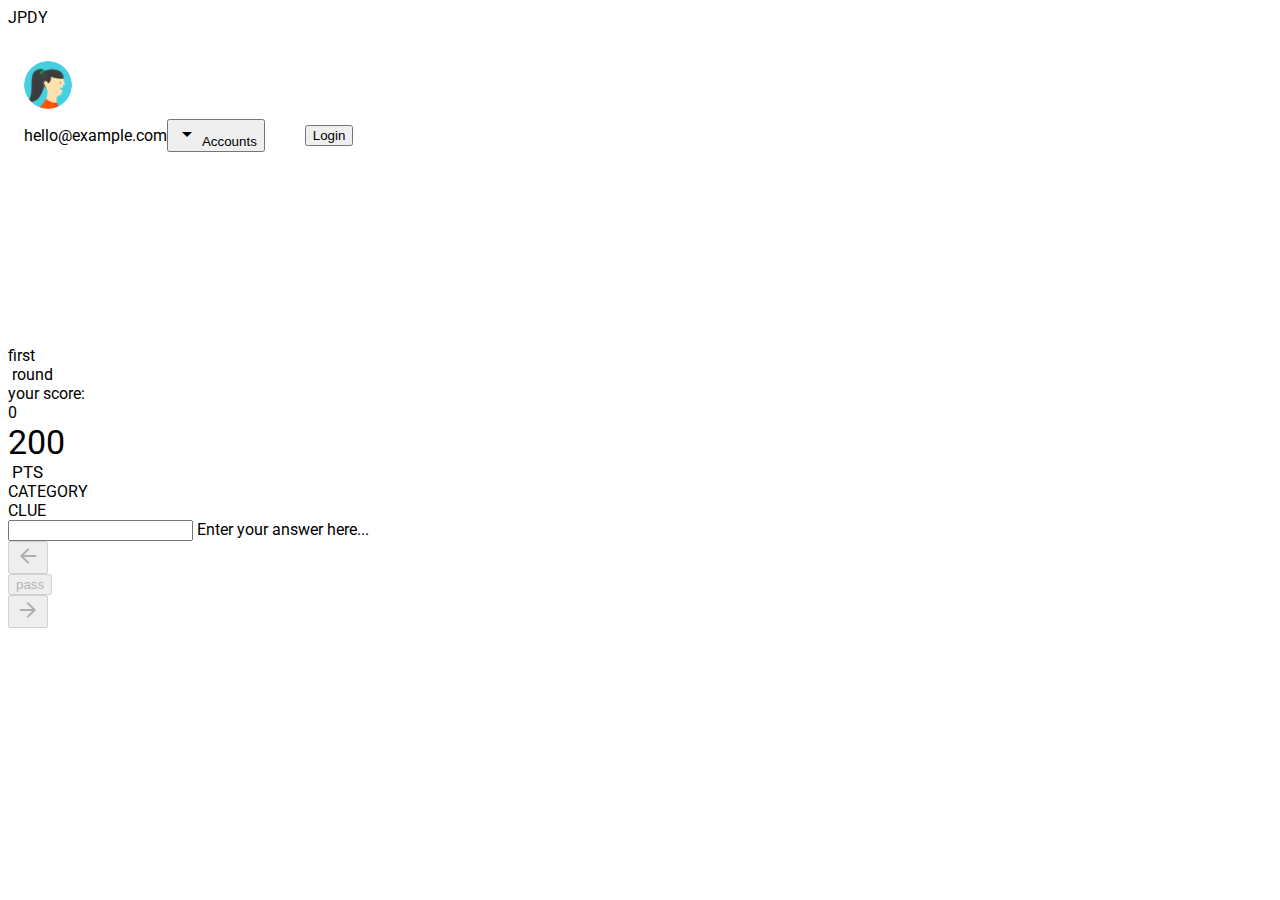
==== app/index.html @ 59df7b26 "disabled next and prev buttons while question loads" ====
<!doctype html>
<!--
  Material Design Lite
  Copyright 2015 Google Inc. All rights reserved.

  Licensed under the Apache License, Version 2.0 (the "License");
  you may not use this file except in compliance with the License.
  You may obtain a copy of the License at

      https://www.apache.org/licenses/LICENSE-2.0

  Unless required by applicable law or agreed to in writing, software
  distributed under the License is distributed on an "AS IS" BASIS,
  WITHOUT WARRANTIES OR CONDITIONS OF ANY KIND, either express or implied.
  See the License for the specific language governing permissions and
  limitations under the License
-->
<html lang="en">
  <head>
    <meta charset="utf-8">
    <meta http-equiv="X-UA-Compatible" content="IE=edge">
    <meta name="description" content="A front-end template that helps you build fast, modern mobile web apps.">
    <meta name="viewport" content="width=device-width, initial-scale=1">
    <title>Material Design Lite</title>

    <!-- Add to homescreen for Chrome on Android -->
    <meta name="mobile-web-app-capable" content="yes">
    <link rel="icon" sizes="192x192" href="images/android-desktop.png">

    <!-- Add to homescreen for Safari on iOS -->
    <meta name="apple-mobile-web-app-capable" content="yes">
    <meta name="apple-mobile-web-app-status-bar-style" content="black">
    <meta name="apple-mobile-web-app-title" content="Material Design Lite">
    <link rel="apple-touch-icon-precomposed" href="images/ios-desktop.png">

    <!-- Tile icon for Win8 (144x144 + tile color) -->
    <meta name="msapplication-TileImage" content="images/touch/ms-touch-icon-144x144-precomposed.png">
    <meta name="msapplication-TileColor" content="#3372DF">

    <link rel="shortcut icon" href="images/favicon.png">

    <!-- SEO: If your mobile URL is different from the desktop URL, add a canonical link to the desktop page https://developers.google.com/webmasters/smartphone-sites/feature-phones -->
    <!--
    <link rel="canonical" href="http://www.example.com/">
    -->

    <link rel="stylesheet" href="https://fonts.googleapis.com/css?family=Roboto:regular,bold,italic,thin,light,bolditalic,black,medium&amp;lang=en">
    <link rel="stylesheet" href="https://fonts.googleapis.com/icon?family=Material+Icons">
    <link rel="stylesheet" href="https://code.getmdl.io/1.1.1/material.teal-pink.min.css">
    <link rel="stylesheet" href="styles/styles.css">
    <script src="https://cdn.firebase.com/js/client/2.3.2/firebase.js"></script>
  </head>
  <body>
    <div class="jpdy-layout mdl-layout mdl-js-layout mdl-layout--fixed-drawer mdl-layout--fixed-header">
      <header class="jpdy-header mdl-layout__header mdl-color--primary mdl-color-text--white">
        <div class="mdl-layout__header-row">
          <span class="mdl-layout-title">JPDY</span>
        </div>
      </header>
      <div class="jpdy-drawer mdl-layout__drawer mdl-color--blue-grey-900 mdl-color-text--blue-grey-50">
        <header class="jpdy-drawer-header">
          <img id="profilePic" src="images/user.jpg" class="jpdy-avatar" alt="profile picture">
          <div class="jpdy-avatar-dropdown">
            <span id="profileName">hello@example.com</span>
            <div class="mdl-layout-spacer"></div>
            <button id="accbtn" class="mdl-button mdl-js-button mdl-js-ripple-effect mdl-button--icon">
              <i class="material-icons" role="presentation">arrow_drop_down</i>
              <span class="visuallyhidden">Accounts</span>
            </button>
            <ul class="mdl-menu mdl-menu--bottom-right mdl-js-menu mdl-js-ripple-effect" for="accbtn">
              <li class="mdl-menu__item">
                <button id="authButton" class="mdl-button mdl-js-button mdl-js-ripple-effect">Login</button>
              </li>
            </ul>
          </div>
        </header>
        <nav class="jpdy-navigation mdl-navigation mdl-color--blue-grey-800">
          <a class="mdl-navigation__link" href=""><i class="mdl-color-text--blue-grey-400 material-icons" role="presentation">home</i>Home</a>
          <a class="mdl-navigation__link" href=""><i class="mdl-color-text--blue-grey-400 material-icons" role="presentation">inbox</i>Inbox</a>
          <a class="mdl-navigation__link" href=""><i class="mdl-color-text--blue-grey-400 material-icons" role="presentation">delete</i>Trash</a>
          <a class="mdl-navigation__link" href=""><i class="mdl-color-text--blue-grey-400 material-icons" role="presentation">report</i>Spam</a>
          <a class="mdl-navigation__link" href=""><i class="mdl-color-text--blue-grey-400 material-icons" role="presentation">forum</i>Forums</a>
          <a class="mdl-navigation__link" href=""><i class="mdl-color-text--blue-grey-400 material-icons" role="presentation">flag</i>Updates</a>
          <div class="mdl-layout-spacer"></div>
          <a class="mdl-navigation__link" href=""><i class="mdl-color-text--blue-grey-400 material-icons" role="presentation">help_outline</i><span class="visuallyhidden">Help</span></a>
        </nav>
      </div>
      <main class="mdl-layout__content mdl-color--grey-100">
        <div class="mdl-grid jpdy-content">
          <div class="jpdy-round mdl-grid mdl-cell--12-col">
            <div id="jpdy-round">first</div>
            <div>&nbsp;round</div>
            <div class="mdl-layout-spacer"></div>
            <div>your score:&nbsp;</div>
            <div id="jpdy-score">0</div>
          </div>
          <div id="jpdy-value-display" class="mdl-grid mdl-cell--12-col">
            <div id="jpdy-value">200</div>
            <div class="jpdy-pts-label">&nbsp;pts</div>
          </div>
          <div id="jpdy-dd-value" class="mdl-grid mdl-cell--12-col jpdy-hide" style="padding: 0 8px;">
            <div class="mdl-textfield mdl-js-textfield mdl-textfield--floating-label" style="width: 150px;">
              <input id="jpdy-dd-wager" class="mdl-textfield__input" type="text" 
                pattern="[0-9]+" style="font-size: 20px">
              <label class="mdl-textfield__label" for="jpdy-dd-wager">Enter a wager...</label>
              <span id="wagerErrorMessage" class="mdl-textfield__error">Number, 1000 maximum</span>
            </div>
            <div class="jpdy-pts-label">&nbsp;pts</div>
          </div>
          <div id="jpdy-category" 
              class="jpdy-center mdl-color-text--grey-100 mdl-color--grey-700 
              mdl-shadow--2dp mdl-cell mdl-cell--12-col mdl-grid">
            CATEGORY
          </div>
          <div id="jpdy-clue"
              class="jpdy-center mdl-color--white mdl-shadow--2dp mdl-cell mdl-cell--12-col mdl-grid">
            CLUE
          </div>
          <div id="jpdy-user-input-display" class="jpdy-center mdl-grid mdl-cell--12-col">
            <div class="mdl-textfield mdl-js-textfield mdl-textfield--floating-label">
              <input id="jpdy-user-input" class="mdl-textfield__input" type="text">
              <label class="mdl-textfield__label" for="jpdy-user-input">Enter your answer here...</label>
            </div>
          </div>
          <div id="jpdy-user-answer" class="jpdy-hide jpdy-center mdl-grid mdl-cell--12-col">
            your answer
          </div>
          <div id="jpdy-answer" class="jpdy-hide jpdy-center mdl-grid mdl-cell--12-col">
            the correct answer
          </div>
          <div id="jpdy-result" class="jpdy-hide jpdy-center mdl-grid mdl-cell--12-col">
            <div id="jpdy-result-feedback" class="mdl-grid jpdy-center jpdy-hide">
              <i id="jpdy-result-symbol" class="mdl-color-text--green material-icons">check</i>
              <span id="jpdy-result-text">Good job!</span>
            </div>
            <div id="jpdy-result-buttons" class="jpdy-hide">
              Are you 
              <button id="jpdy-button-right" class="mdl-button mdl-js-button mdl-button--raised 
                mdl-js-ripple-effect mdl-button--colored mdl-color--green">
                right
              </button>
              or
              <button id="jpdy-button-wrong" class="mdl-button mdl-js-button mdl-button--raised 
                mdl-js-ripple-effect mdl-button--colored mdl-color--red">
                wrong
              </button>
              ?
            </div>
          </div>
          <div id="jpdy-navigate-buttons" class="mdl-grid mdl-cell--12-col">
            <button id="jpdy-button-prev" class="mdl-button mdl-js-button mdl-js-ripple-effect" disabled>
              <i class="material-icons">arrow_back</i>            
            </button>
            <div class="mdl-layout-spacer"></div>
            <button id="jpdy-button-pass" class="mdl-button mdl-js-button mdl-js-ripple-effect" disabled>
              pass
            </button>
            <div class="mdl-layout-spacer"></div>
            <button id="jpdy-button-next" class="mdl-button mdl-js-button mdl-js-ripple-effect" disabled>
              <i class="material-icons">arrow_forward</i>            
            </button>
          </div>
        </div>
      </main>

    </div>
    <div id="loginWindow">
      <h2 id="loginHeading">Log In</h2>
      <div class="loginButtons">
        <button id="googleLogin">Login with google</button>        
      </div>
    </div>

  <script src="https://code.getmdl.io/1.1.1/material.min.js"></script>
    <!-- build:js(app/) ../../scripts/main.min.js -->
    <script src="scripts/main.js"></script>
    <!-- endbuild -->

  </body>
</html>
---- app/styles/styles.css ----
/**
 * Copyright 2015 Google Inc. All Rights Reserved.
 *
 * Licensed under the Apache License, Version 2.0 (the "License");
 * you may not use this file except in compliance with the License.
 * You may obtain a copy of the License at
 *
 *      http://www.apache.org/licenses/LICENSE-2.0
 *
 * Unless required by applicable law or agreed to in writing, software
 * distributed under the License is distributed on an "AS IS" BASIS,
 * WITHOUT WARRANTIES OR CONDITIONS OF ANY KIND, either express or implied.
 * See the License for the specific language governing permissions and
 * limitations undjpdy-categoryer the License.
 */

html, body {
  font-family: 'Roboto', 'Helvetica', sans-serif;
}
#loginWindow {
  position: fixed;
  display: none;
  flex-direction: column;
  align-items: center;
  background-color: white;
  width: 50%;
  height: 50%;
  left: 25%;
  top: 25%;
  z-index: 10;
  box-shadow: 0 2px 3px;
}
.loginButtons {
  position: absolute;
  display: flex;
  flex-direction: column;
  top: 0;
  bottom: 0;
  left: 0;
  right: 0;
  align-items: center;
  justify-content: center;
}
.jpdy-center {
  justify-content: center;
  align-items: center;
}
.jpdy-hide {
  display: none;
}
.jpdy-main {
  width: 100%;
  bottom: 0;
}
#jpdy-value-display {
  font-size: 34px;
  justify-content: center;
}
#jpdy-dd-value {
  justify-content: center;
}
.jpdy-pts-label {
  font-size: 17px;
  text-transform: uppercase;
  align-self: center;
}
.jpdy-avatar {
  width: 48px;
  height: 48px;
  border-radius: 24px;
}
.jpdy-layout .jpdy-header .mdl-textfield {
  padding: 0px;
  margin-top: 41px;
}
.jpdy-layout .jpdy-header .mdl-textfield .mdl-textfield__expandable-holder {
  bottom: 19px;
}
.jpdy-layout .mdl-layout__header .mdl-layout__drawer-button {
  color: rgba(0, 0, 0, 0.54);
}
.mdl-layout__drawer .avatar {
  margin-bottom: 16px;
}
.jpdy-drawer {
  border: none;
}
/* iOS Safari specific workaround */
.jpdy-drawer .mdl-menu__container {
  z-index: -1;
}
.jpdy-drawer .jpdy-navigation {
  z-index: -2;
}
/* END iOS Safari specific workaround */
.jpdy-drawer .mdl-menu .mdl-menu__item {
  display: -webkit-flex;
  display: -ms-flexbox;
  display: flex;
  -webkit-align-items: center;
      -ms-flex-align: center;
          align-items: center;
}
.jpdy-drawer-header {
  box-sizing: border-box;
  display: -webkit-flex;
  display: -ms-flexbox;
  display: flex;
  -webkit-flex-direction: column;
      -ms-flex-direction: column;
          flex-direction: column;
  -webkit-justify-content: flex-end;
      -ms-flex-pack: end;
          justify-content: flex-end;
  padding: 16px;
  height: 151px;
}
.jpdy-avatar-dropdown {
  display: -webkit-flex;
  display: -ms-flexbox;
  display: flex;
  position: relative;
  -webkit-flex-direction: row;
      -ms-flex-direction: row;
          flex-direction: row;
  -webkit-align-items: center;
      -ms-flex-align: center;
          align-items: center;
  width: 100%;
}

.jpdy-navigation {
  -webkit-flex-grow: 1;
      -ms-flex-positive: 1;
          flex-grow: 1;
}
.jpdy-layout .jpdy-navigation .mdl-navigation__link {
  display: -webkit-flex !important;
  display: -ms-flexbox !important;
  display: flex !important;
  -webkit-flex-direction: row;
      -ms-flex-direction: row;
          flex-direction: row;
  -webkit-align-items: center;
      -ms-flex-align: center;
          align-items: center;
  color: rgba(255, 255, 255, 0.56);
  font-weight: 500;
}
.jpdy-layout .jpdy-navigation .mdl-navigation__link:hover {
  background-color: #00BCD4;
  color: #37474F;
}
.jpdy-navigation .mdl-navigation__link .material-icons {
  font-size: 24px;
  color: rgba(255, 255, 255, 0.56);
  margin-right: 32px;
}

.jpdy-content {
  max-width: 1080px;
}

.jpdy-cards {
  -webkit-align-items: flex-start;
      -ms-flex-align: start;
              -ms-grid-row-align: flex-start;
          align-items: flex-start;
  -webkit-align-content: flex-start;
      -ms-flex-line-pack: start;
          align-content: flex-start;
}
.jpdy-cards .jpdy-separator {
  height: 32px;
}
.jpdy-cards .mdl-card__title.mdl-card__title {
  color: white;
  font-size: 24px;
  font-weight: 400;
}
.jpdy-cards ul {
  padding: 0;
}
.jpdy-cards h3 {
  font-size: 1em;
}
.jpdy-cards .mdl-card__actions a {
  color: #00BCD4;
  text-decoration: none;
}
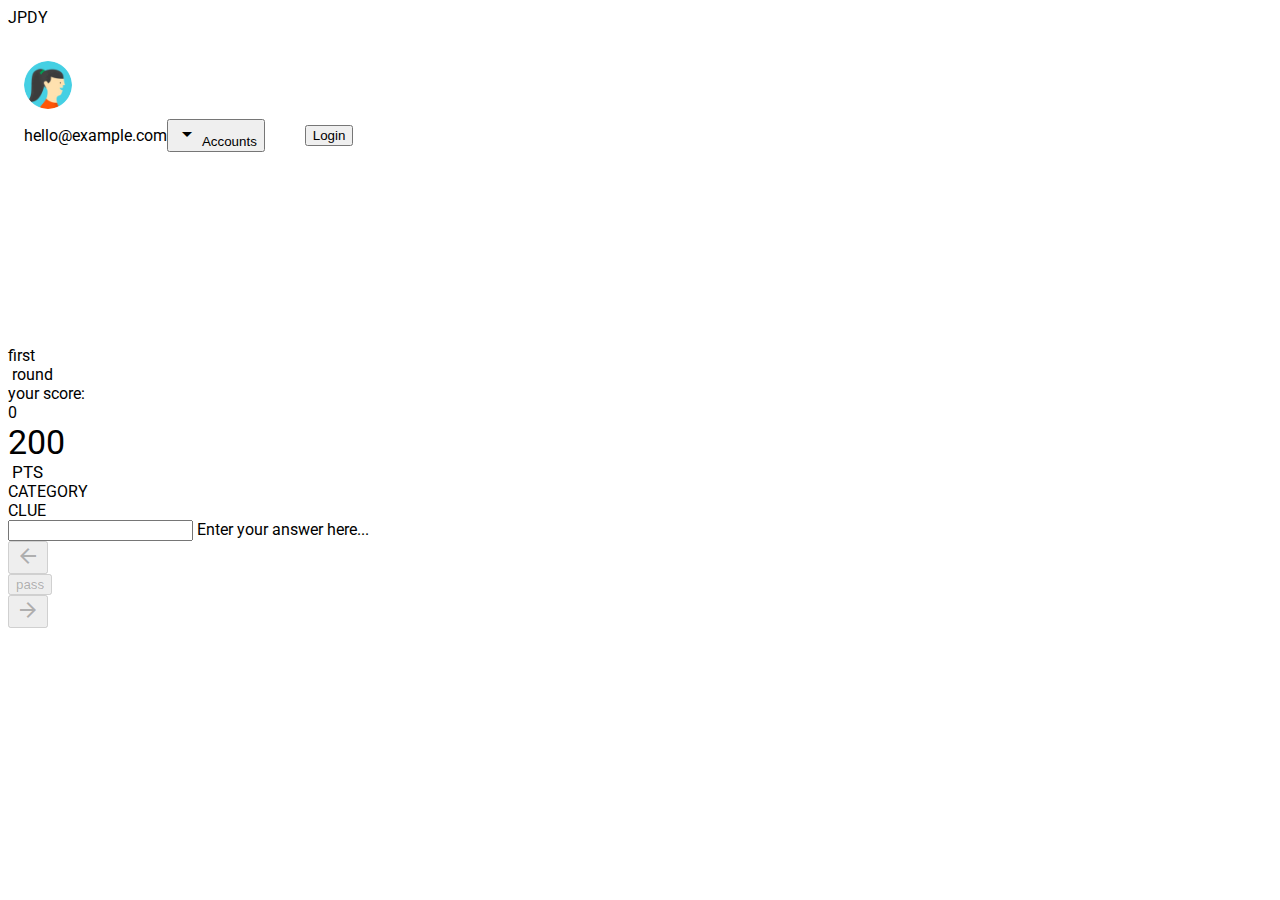
==== commit c04d365d: "added spinner while question loads" ====
--- a/app/index.html
+++ b/app/index.html
@@ -86,6 +86,7 @@
         </nav>
       </div>
       <main class="mdl-layout__content mdl-color--grey-100">
+        <div id="jpdy-spinner" class="mdl-spinner mdl-js-spinner is-active"></div>
         <div class="mdl-grid jpdy-content">
           <div class="jpdy-round mdl-grid mdl-cell--12-col">
             <div id="jpdy-round">first</div>
--- a/app/styles/styles.css
+++ b/app/styles/styles.css
@@ -40,6 +40,13 @@
   right: 0;
   align-items: center;
   justify-content: center;
+}
+#jpdy-spinner {
+  position: absolute;
+  width: 40px;
+  height: 40px;
+  left: calc(50% - 20px);
+  top: 20%;
 }
 .jpdy-center {
   justify-content: center;
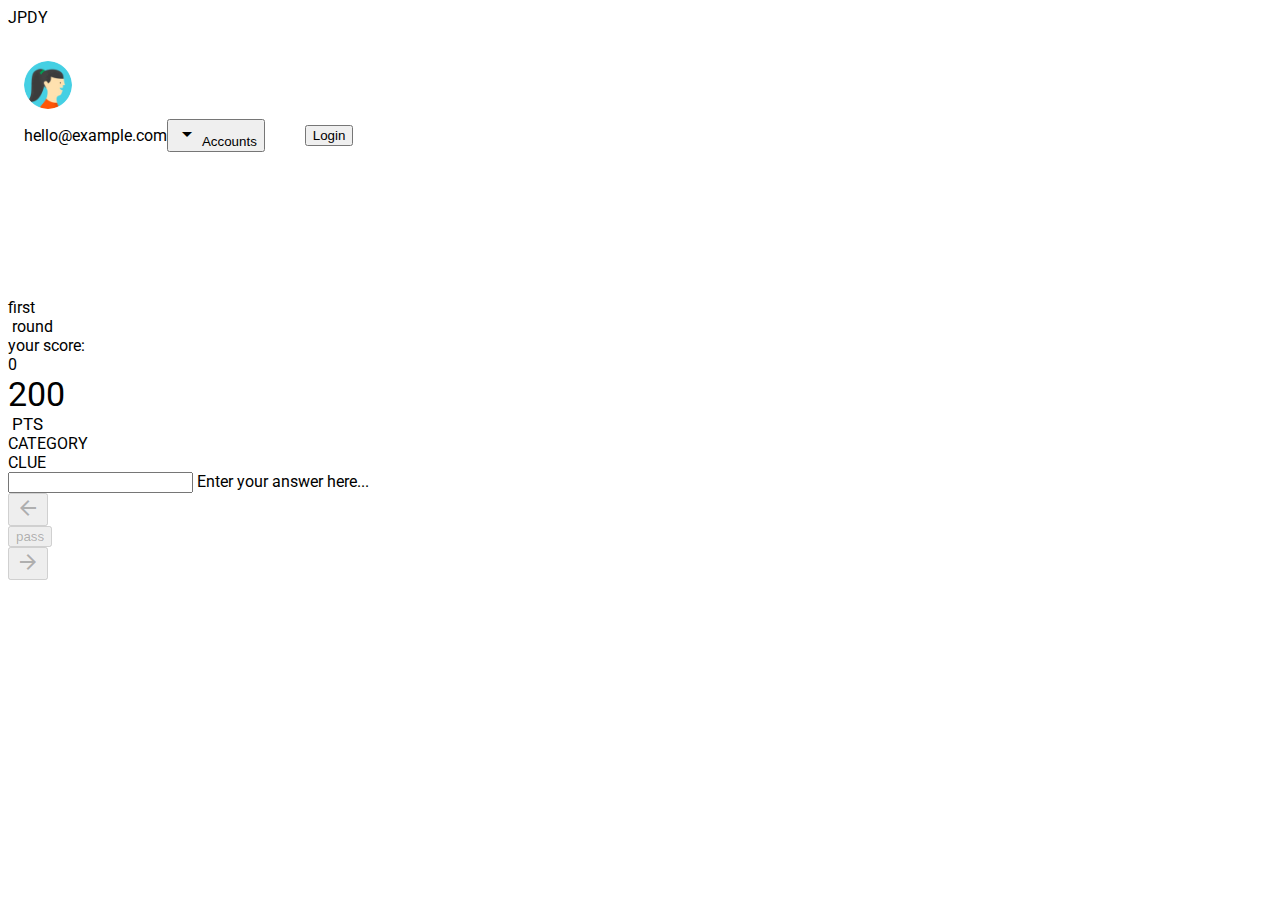
==== commit 20e2f9e9: "player scores working" ====
--- a/app/index.html
+++ b/app/index.html
@@ -75,92 +75,117 @@
           </div>
         </header>
         <nav class="jpdy-navigation mdl-navigation mdl-color--blue-grey-800">
-          <a class="mdl-navigation__link" href=""><i class="mdl-color-text--blue-grey-400 material-icons" role="presentation">home</i>Home</a>
-          <a class="mdl-navigation__link" href=""><i class="mdl-color-text--blue-grey-400 material-icons" role="presentation">inbox</i>Inbox</a>
-          <a class="mdl-navigation__link" href=""><i class="mdl-color-text--blue-grey-400 material-icons" role="presentation">delete</i>Trash</a>
-          <a class="mdl-navigation__link" href=""><i class="mdl-color-text--blue-grey-400 material-icons" role="presentation">report</i>Spam</a>
-          <a class="mdl-navigation__link" href=""><i class="mdl-color-text--blue-grey-400 material-icons" role="presentation">forum</i>Forums</a>
-          <a class="mdl-navigation__link" href=""><i class="mdl-color-text--blue-grey-400 material-icons" role="presentation">flag</i>Updates</a>
+          <a class="mdl-navigation__link" href="#jpdy-game"><i class="mdl-color-text--blue-grey-400 material-icons" role="presentation">home</i>Home</a>
+          <a class="mdl-navigation__link" href="#jpdy-scores"><i class="mdl-color-text--blue-grey-400 material-icons" role="presentation">group</i>Player Scores</a>
+          <a class="mdl-navigation__link" href="#jpdy-prev-games"><i class="mdl-color-text--blue-grey-400 material-icons" role="presentation">list</i>Past Games</a>
+          <a class="mdl-navigation__link" href="#jpdy-practice"><i class="mdl-color-text--blue-grey-400 material-icons" role="presentation">refresh</i>Practice</a>
           <div class="mdl-layout-spacer"></div>
           <a class="mdl-navigation__link" href=""><i class="mdl-color-text--blue-grey-400 material-icons" role="presentation">help_outline</i><span class="visuallyhidden">Help</span></a>
         </nav>
       </div>
       <main class="mdl-layout__content mdl-color--grey-100">
-        <div id="jpdy-spinner" class="mdl-spinner mdl-js-spinner is-active"></div>
-        <div class="mdl-grid jpdy-content">
-          <div class="jpdy-round mdl-grid mdl-cell--12-col">
-            <div id="jpdy-round">first</div>
-            <div>&nbsp;round</div>
-            <div class="mdl-layout-spacer"></div>
-            <div>your score:&nbsp;</div>
-            <div id="jpdy-score">0</div>
+        <div id="jpdy-game">
+          <div id="jpdy-spinner" class="mdl-spinner mdl-js-spinner is-active"></div>
+          <div class="mdl-grid jpdy-content">
+            <div class="jpdy-round mdl-grid mdl-cell--12-col">
+              <div id="jpdy-round">first</div>
+              <div>&nbsp;round</div>
+              <div class="mdl-layout-spacer"></div>
+              <div>your score:&nbsp;</div>
+              <div id="jpdy-score">0</div>
+            </div>
+            <div id="jpdy-value-display" class="mdl-grid mdl-cell--12-col">
+              <div id="jpdy-value">200</div>
+              <div class="jpdy-pts-label">&nbsp;pts</div>
+            </div>
+            <div id="jpdy-dd-value" class="mdl-grid mdl-cell--12-col jpdy-hide" style="padding: 0 8px;">
+              <div class="mdl-textfield mdl-js-textfield mdl-textfield--floating-label" style="width: 150px;">
+                <input id="jpdy-dd-wager" class="mdl-textfield__input" type="text" 
+                  pattern="[0-9]+" style="font-size: 20px">
+                <label class="mdl-textfield__label" for="jpdy-dd-wager">Enter a wager...</label>
+                <span id="wagerErrorMessage" class="mdl-textfield__error">Number, 1000 maximum</span>
+              </div>
+              <div class="jpdy-pts-label">&nbsp;pts</div>
+            </div>
+            <div id="jpdy-category" 
+                class="jpdy-center mdl-color-text--grey-100 mdl-color--grey-700 
+                mdl-shadow--2dp mdl-cell mdl-cell--12-col mdl-grid">
+              CATEGORY
+            </div>
+            <div id="jpdy-clue"
+                class="jpdy-center mdl-color--white mdl-shadow--2dp mdl-cell mdl-cell--12-col mdl-grid">
+              CLUE
+            </div>
+            <div id="jpdy-user-input-display" class="jpdy-center mdl-grid mdl-cell--12-col">
+              <div class="mdl-textfield mdl-js-textfield mdl-textfield--floating-label">
+                <input id="jpdy-user-input" class="mdl-textfield__input" type="text">
+                <label class="mdl-textfield__label" for="jpdy-user-input">Enter your answer here...</label>
+              </div>
+            </div>
+            <div id="jpdy-user-answer" class="jpdy-hide jpdy-center mdl-grid mdl-cell--12-col">
+              your answer
+            </div>
+            <div id="jpdy-answer" class="jpdy-hide jpdy-center mdl-grid mdl-cell--12-col">
+              the correct answer
+            </div>
+            <div id="jpdy-result" class="jpdy-hide jpdy-center mdl-grid mdl-cell--12-col">
+              <div id="jpdy-result-feedback" class="mdl-grid jpdy-center jpdy-hide">
+                <i id="jpdy-result-symbol" class="mdl-color-text--green material-icons">check</i>
+                <span id="jpdy-result-text">Good job!</span>
+              </div>
+              <div id="jpdy-result-buttons" class="jpdy-hide">
+                Are you 
+                <button id="jpdy-button-right" class="mdl-button mdl-js-button mdl-button--raised 
+                  mdl-js-ripple-effect mdl-button--colored mdl-color--green">
+                  right
+                </button>
+                or
+                <button id="jpdy-button-wrong" class="mdl-button mdl-js-button mdl-button--raised 
+                  mdl-js-ripple-effect mdl-button--colored mdl-color--red">
+                  wrong
+                </button>
+                ?
+              </div>
+            </div>
+            <div id="jpdy-navigate-buttons" class="mdl-grid mdl-cell--12-col">
+              <button id="jpdy-button-prev" class="mdl-button mdl-js-button mdl-js-ripple-effect" disabled>
+                <i class="material-icons">arrow_back</i>            
+              </button>
+              <div class="mdl-layout-spacer"></div>
+              <button id="jpdy-button-pass" class="mdl-button mdl-js-button mdl-js-ripple-effect" disabled>
+                pass
+              </button>
+              <div class="mdl-layout-spacer"></div>
+              <button id="jpdy-button-next" class="mdl-button mdl-js-button mdl-js-ripple-effect" disabled>
+                <i class="material-icons">arrow_forward</i>            
+              </button>
+            </div>
           </div>
-          <div id="jpdy-value-display" class="mdl-grid mdl-cell--12-col">
-            <div id="jpdy-value">200</div>
-            <div class="jpdy-pts-label">&nbsp;pts</div>
+        </div>
+        <div id="jpdy-scores" class="mdl-grid jpdy-center jpdy-hide">
+          <div class='mdl-grid mdl-cell--12-col jpdy-center'>
+            <div>This week's game scores</div>
           </div>
-          <div id="jpdy-dd-value" class="mdl-grid mdl-cell--12-col jpdy-hide" style="padding: 0 8px;">
-            <div class="mdl-textfield mdl-js-textfield mdl-textfield--floating-label" style="width: 150px;">
-              <input id="jpdy-dd-wager" class="mdl-textfield__input" type="text" 
-                pattern="[0-9]+" style="font-size: 20px">
-              <label class="mdl-textfield__label" for="jpdy-dd-wager">Enter a wager...</label>
-              <span id="wagerErrorMessage" class="mdl-textfield__error">Number, 1000 maximum</span>
-            </div>
-            <div class="jpdy-pts-label">&nbsp;pts</div>
-          </div>
-          <div id="jpdy-category" 
-              class="jpdy-center mdl-color-text--grey-100 mdl-color--grey-700 
-              mdl-shadow--2dp mdl-cell mdl-cell--12-col mdl-grid">
-            CATEGORY
-          </div>
-          <div id="jpdy-clue"
-              class="jpdy-center mdl-color--white mdl-shadow--2dp mdl-cell mdl-cell--12-col mdl-grid">
-            CLUE
-          </div>
-          <div id="jpdy-user-input-display" class="jpdy-center mdl-grid mdl-cell--12-col">
-            <div class="mdl-textfield mdl-js-textfield mdl-textfield--floating-label">
-              <input id="jpdy-user-input" class="mdl-textfield__input" type="text">
-              <label class="mdl-textfield__label" for="jpdy-user-input">Enter your answer here...</label>
-            </div>
-          </div>
-          <div id="jpdy-user-answer" class="jpdy-hide jpdy-center mdl-grid mdl-cell--12-col">
-            your answer
-          </div>
-          <div id="jpdy-answer" class="jpdy-hide jpdy-center mdl-grid mdl-cell--12-col">
-            the correct answer
-          </div>
-          <div id="jpdy-result" class="jpdy-hide jpdy-center mdl-grid mdl-cell--12-col">
-            <div id="jpdy-result-feedback" class="mdl-grid jpdy-center jpdy-hide">
-              <i id="jpdy-result-symbol" class="mdl-color-text--green material-icons">check</i>
-              <span id="jpdy-result-text">Good job!</span>
-            </div>
-            <div id="jpdy-result-buttons" class="jpdy-hide">
-              Are you 
-              <button id="jpdy-button-right" class="mdl-button mdl-js-button mdl-button--raised 
-                mdl-js-ripple-effect mdl-button--colored mdl-color--green">
-                right
-              </button>
-              or
-              <button id="jpdy-button-wrong" class="mdl-button mdl-js-button mdl-button--raised 
-                mdl-js-ripple-effect mdl-button--colored mdl-color--red">
-                wrong
-              </button>
-              ?
-            </div>
-          </div>
-          <div id="jpdy-navigate-buttons" class="mdl-grid mdl-cell--12-col">
-            <button id="jpdy-button-prev" class="mdl-button mdl-js-button mdl-js-ripple-effect" disabled>
-              <i class="material-icons">arrow_back</i>            
-            </button>
-            <div class="mdl-layout-spacer"></div>
-            <button id="jpdy-button-pass" class="mdl-button mdl-js-button mdl-js-ripple-effect" disabled>
-              pass
-            </button>
-            <div class="mdl-layout-spacer"></div>
-            <button id="jpdy-button-next" class="mdl-button mdl-js-button mdl-js-ripple-effect" disabled>
-              <i class="material-icons">arrow_forward</i>            
-            </button>
-          </div>
+          <table id='jpdy-score-table' class="mdl-data-table mdl-js-data-table">
+            <thead>
+              <tr>
+                <th class="mdl-data-table__cell--non-numeric">Name</th>
+                <th>Score</th>
+              </tr>
+            </thead>
+            <tbody>
+              <tr>
+                <td class="mdl-data-table__cell--non-numeric">Someone's name</td>
+                <td>4000</td>
+              </tr>
+            </tbody>
+          </table>
+        </div>
+        <div id="jpdy-prev-games" class="mdl-grid mdl-cell--12-col jpdy-hide">
+          
+        </div>
+        <div id="jpdy-practice" class="mdl-grid mdl-cell--12-col jpdy-hide">
+          
         </div>
       </main>
 
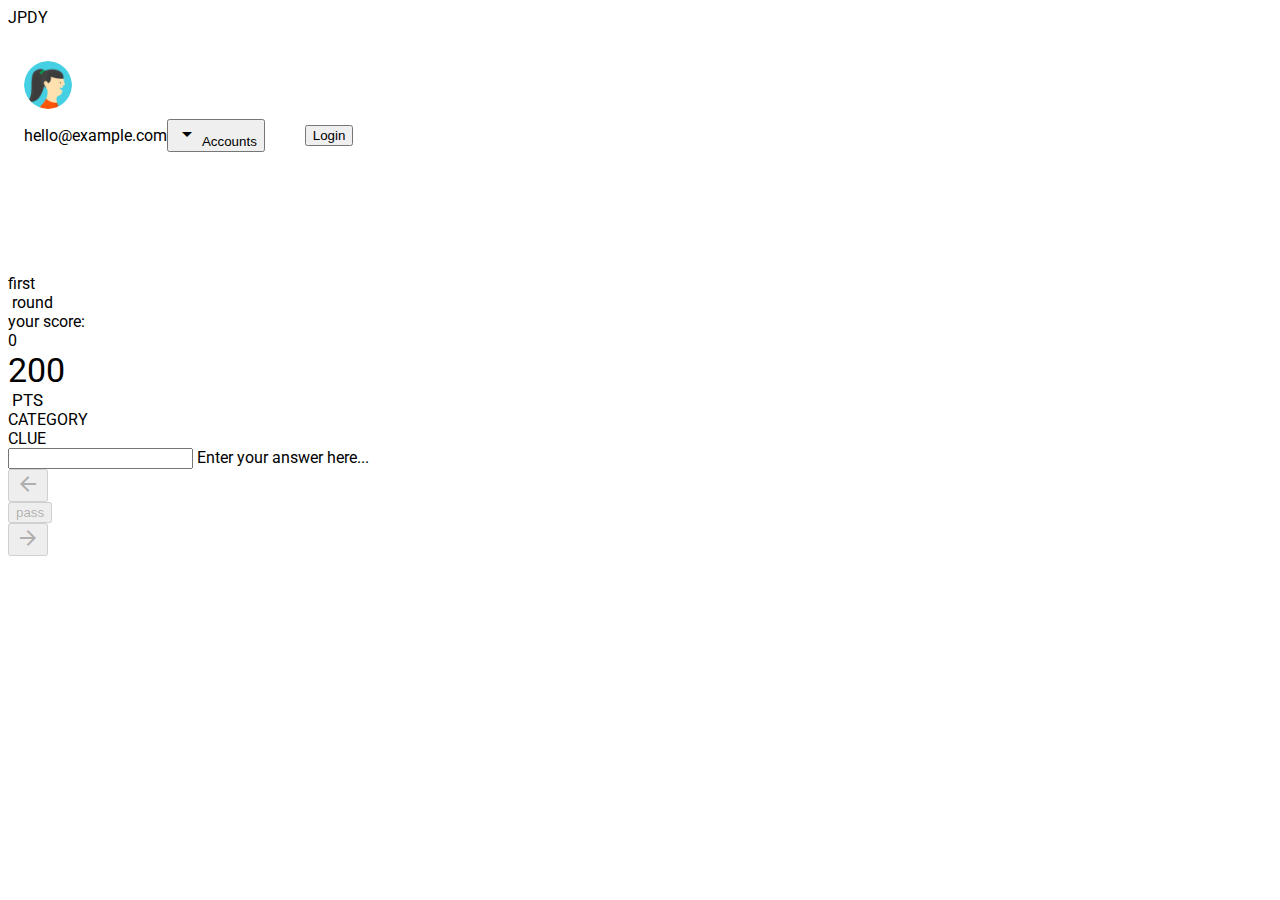
==== commit 4143cff3: "major cleanup and key fixes" ====
--- a/app/index.html
+++ b/app/index.html
@@ -80,7 +80,6 @@
           <a class="mdl-navigation__link" href="#jpdy-prev-games"><i class="mdl-color-text--blue-grey-400 material-icons" role="presentation">list</i>Past Games</a>
           <a class="mdl-navigation__link" href="#jpdy-practice"><i class="mdl-color-text--blue-grey-400 material-icons" role="presentation">refresh</i>Practice</a>
           <div class="mdl-layout-spacer"></div>
-          <a class="mdl-navigation__link" href=""><i class="mdl-color-text--blue-grey-400 material-icons" role="presentation">help_outline</i><span class="visuallyhidden">Help</span></a>
         </nav>
       </div>
       <main class="mdl-layout__content mdl-color--grey-100">
--- a/app/styles/styles.css
+++ b/app/styles/styles.css
@@ -165,7 +165,7 @@
 }
 
 .jpdy-content {
-  max-width: 1080px;
+  max-width: 500px;
 }
 
 .jpdy-cards {
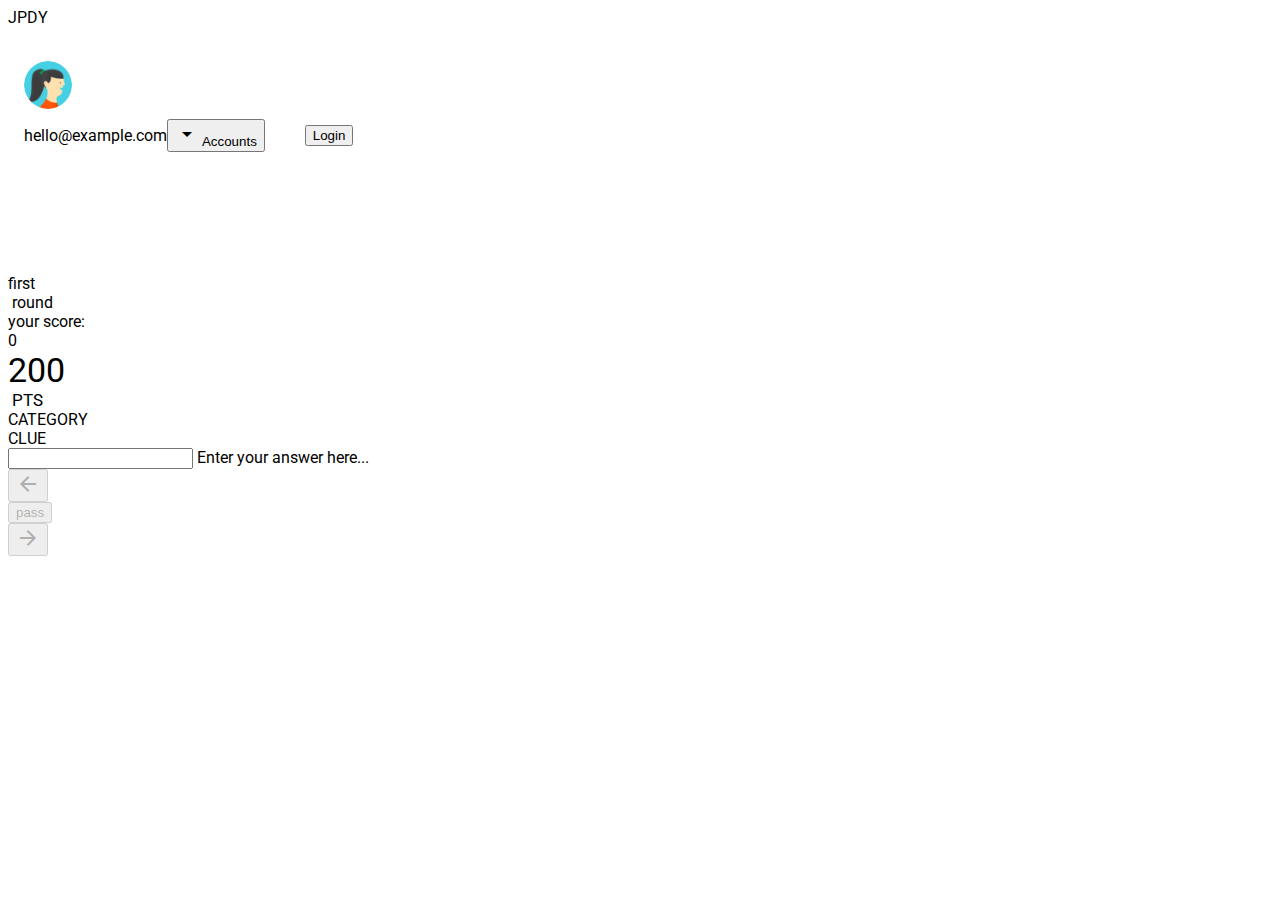
==== commit d141c3c2: "practice questions appearing" ====
--- a/app/index.html
+++ b/app/index.html
@@ -78,7 +78,7 @@
           <a class="mdl-navigation__link" href="#jpdy-game"><i class="mdl-color-text--blue-grey-400 material-icons" role="presentation">home</i>Home</a>
           <a class="mdl-navigation__link" href="#jpdy-scores"><i class="mdl-color-text--blue-grey-400 material-icons" role="presentation">group</i>Player Scores</a>
           <a class="mdl-navigation__link" href="#jpdy-prev-games"><i class="mdl-color-text--blue-grey-400 material-icons" role="presentation">list</i>Past Games</a>
-          <a class="mdl-navigation__link" href="#jpdy-practice"><i class="mdl-color-text--blue-grey-400 material-icons" role="presentation">refresh</i>Practice</a>
+          <a class="mdl-navigation__link" href="#jpdy-practice-nav"><i class="mdl-color-text--blue-grey-400 material-icons" role="presentation">refresh</i>Practice</a>
           <div class="mdl-layout-spacer"></div>
         </nav>
       </div>
@@ -145,6 +145,13 @@
                 </button>
                 ?
               </div>
+            </div>
+            <div id="jpdy-practice-nav" class="mdl-grid mdl-cell--12-col jpdy-hide">
+              <div class="mdl-layout-spacer"></div>
+              <button id="jpdy-button-practice" class="mdl-button mdl-js-button mdl-js-ripple-effect">
+                next
+              </button>
+              <div class="mdl-layout-spacer"></div>
             </div>
             <div id="jpdy-navigate-buttons" class="mdl-grid mdl-cell--12-col">
               <button id="jpdy-button-prev" class="mdl-button mdl-js-button mdl-js-ripple-effect" disabled>
@@ -183,9 +190,6 @@
         <div id="jpdy-prev-games" class="mdl-grid mdl-cell--12-col jpdy-hide">
           
         </div>
-        <div id="jpdy-practice" class="mdl-grid mdl-cell--12-col jpdy-hide">
-          
-        </div>
       </main>
 
     </div>
--- a/app/styles/styles.css
+++ b/app/styles/styles.css
@@ -17,6 +17,9 @@
 html, body {
   font-family: 'Roboto', 'Helvetica', sans-serif;
 }
+.mdl-data-table td:first-of-type, .mdl-data-table th:first-of-type {
+  text-align: left;
+}
 #loginWindow {
   position: fixed;
   display: none;
@@ -41,6 +44,9 @@
   align-items: center;
   justify-content: center;
 }
+#jpdy-score-table {
+  min-width: 250px;
+}
 #jpdy-spinner {
   position: absolute;
   width: 40px;
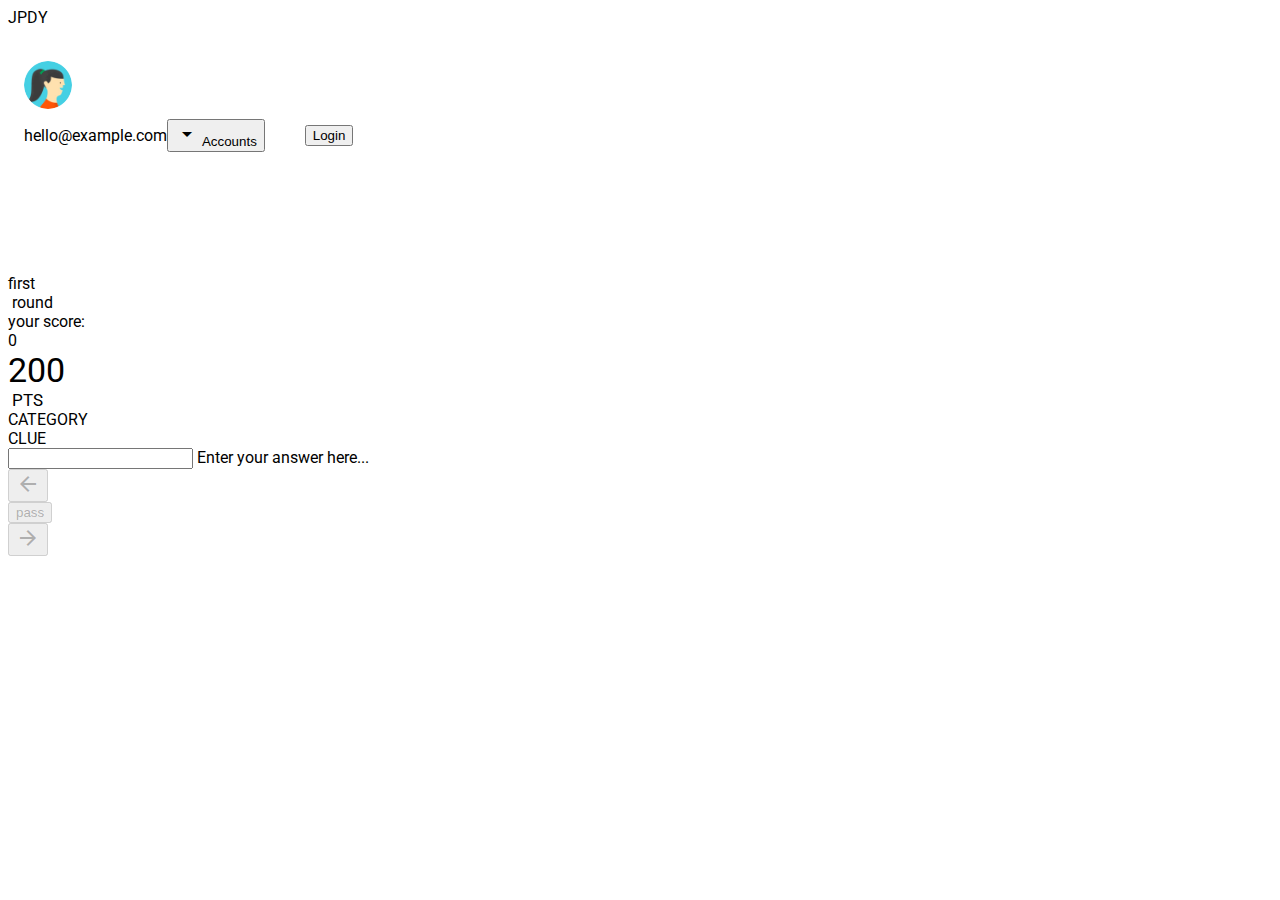
==== commit b4dac1c4: "stable and functional" ====
--- a/app/index.html
+++ b/app/index.html
@@ -170,7 +170,7 @@
         </div>
         <div id="jpdy-scores" class="mdl-grid jpdy-center jpdy-hide">
           <div class='mdl-grid mdl-cell--12-col jpdy-center'>
-            <div>This week's game scores</div>
+            <div>This week's game scores*</div>
           </div>
           <table id='jpdy-score-table' class="mdl-data-table mdl-js-data-table">
             <thead>
@@ -186,9 +186,32 @@
               </tr>
             </tbody>
           </table>
-        </div>
-        <div id="jpdy-prev-games" class="mdl-grid mdl-cell--12-col jpdy-hide">
-          
+          <div class='mdl-grid mdl-cell--12-col jpdy-center'>
+            <div class='jpdy-fine-print'>*Total scores through Saturday. Final scores<br> 
+                                          will be available Monday morning<br>
+                                          on the past games page.</div>
+          </div>
+        </div>
+        <div id="jpdy-prev-games" class="mdl-grid jpdy-center jpdy-hide">
+          <div class='mdl-grid mdl-cell--12-col jpdy-center'>
+            <div>Past 2 week's game scores</div>
+          </div>
+          <table id='jpdy-history-table' class="mdl-data-table mdl-js-data-table">
+            <thead>
+              <tr>
+                <th class="mdl-data-table__cell--non-numeric jpdy-cell-width">Name</th>
+                <th class="mdl-data-table__cell--non-numeric jpdy-cell-width">Last week</th>
+                <th class="mdl-data-table__cell--non-numeric jpdy-cell-width">2 wks ago</th>
+              </tr>
+            </thead>
+            <tbody>
+              <tr>
+                <td class="mdl-data-table__cell--non-numeric">Someone</td>
+                <td>4000</td>
+                <td>4000</td>
+              </tr>
+            </tbody>
+          </table>
         </div>
       </main>
 
--- a/app/styles/styles.css
+++ b/app/styles/styles.css
@@ -44,7 +44,7 @@
   align-items: center;
   justify-content: center;
 }
-#jpdy-score-table {
+#jpdy-score-table, #jpdy-history-table {
   min-width: 250px;
 }
 #jpdy-spinner {
@@ -72,10 +72,26 @@
 #jpdy-dd-value {
   justify-content: center;
 }
+.jpdy-star {
+  font-size: 14px;
+}
+.jpdy-winner {
+  background-color: rgb(63, 81, 181);
+  color: white;
+  padding-left: 0;
+}
+.jpdy-cell-width {
+  max-width: 75px;
+}
 .jpdy-pts-label {
   font-size: 17px;
   text-transform: uppercase;
   align-self: center;
+}
+.jpdy-fine-print {
+  font-size: 10px;
+  text-align: center;
+  text-transform: uppercase;
 }
 .jpdy-avatar {
   width: 48px;
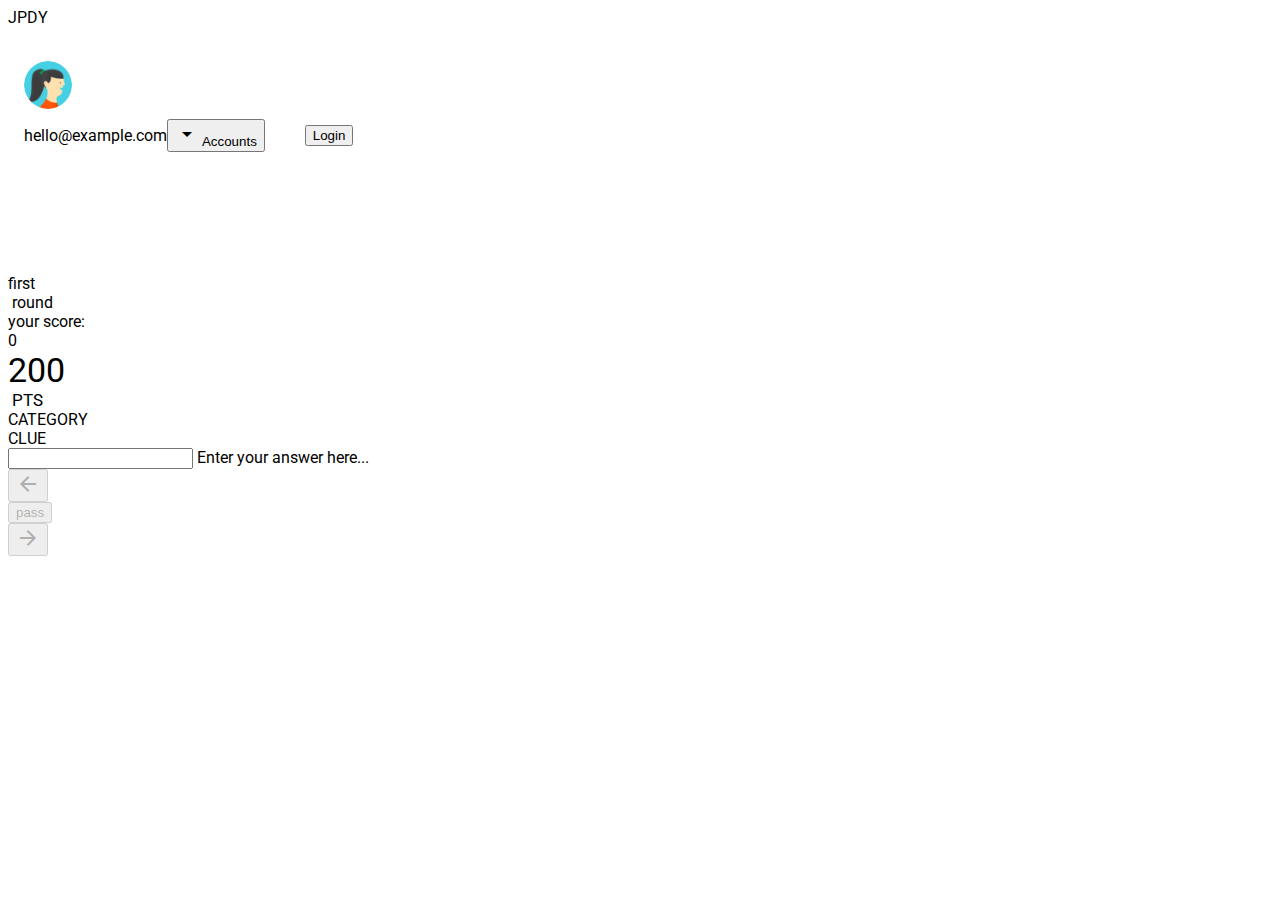
==== commit d6f4385b: "Update index.html with manifest link" ====
--- a/app/index.html
+++ b/app/index.html
@@ -36,6 +36,9 @@
     <!-- Tile icon for Win8 (144x144 + tile color) -->
     <meta name="msapplication-TileImage" content="images/touch/ms-touch-icon-144x144-precomposed.png">
     <meta name="msapplication-TileColor" content="#3372DF">
+    
+    <!-- Add manifest for installable web app -->
+    <link rel="manifest" href="/manifest.json">
 
     <link rel="shortcut icon" href="images/favicon.png">
 
